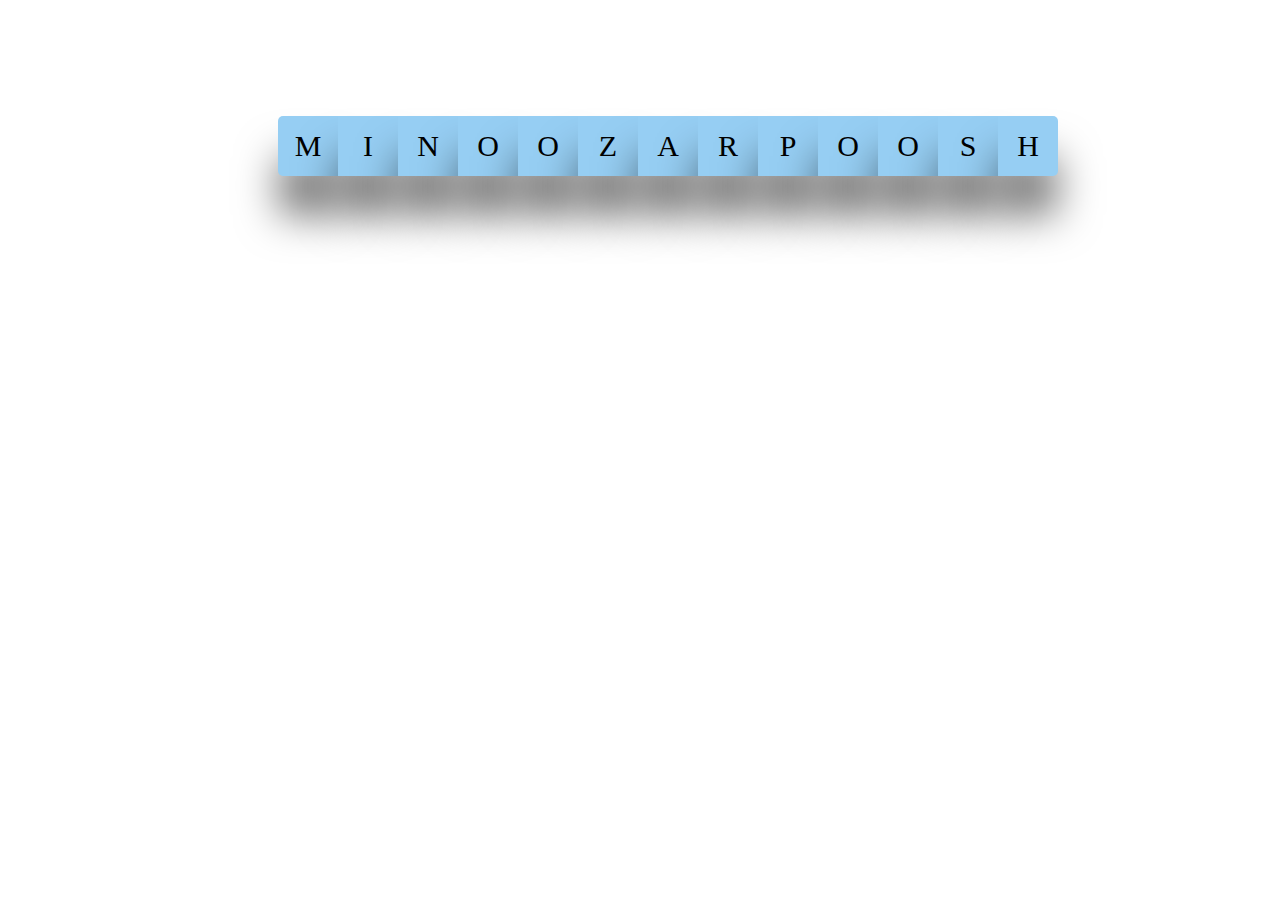
==== 05/index.html @ 04784a04 "first commite" ====
<!DOCTYPE html>
<html lang="en">
<head>
    <meta charset="UTF-8">
    <meta http-equiv="X-UA-Compatible" content="IE=edge">
    <meta name="viewport" content="width=device-width, initial-scale=1.0">
    <link rel="stylesheet" href="./style.css">
    <title>Document</title>
</head>
<body>
    <section>
        <ul>
            <li>M</li>
            <li>I</li>
            <li>N</li>
            <li>O</li>
            <li>O</li>
            <li>Z</li>
            <li>A</li>
            <li>R</li>
            <li>P</li>
            <li>O</li>
            <li>O</li>
            <li>S</li>
            <li>H</li>
        </ul>
    </section>
</body>
</html>
---- 05/style.css ----
body{
    display: flex;
    justify-content: center;
    align-items: center;
    width: 100%;
    margin-top: 100px;
}
ul{
    list-style: none;
    display: flex;
    justify-content: center;
}
ul li{
    width: 60px;
    height: 60px;
    background-color: #96cef3;
    color: black;
    font-size: 30px;
    display: flex;
    justify-content: center;
    align-items: center;
    box-shadow: 0 40px 40px rgba(0, 0, 0, 0.51);
    transition: transform 0.3s ease-in-out;
}
ul li:first-child{
    border-radius:5px 0 0 5px ;

}
ul li:last-child{
    border-radius: 0 5px  5px  0;
}
ul:hover li:nth-child(odd){
    transform: skewY(15deg);
}
ul:hover li:nth-child(even){
    transform: skewY(-15deg);
}
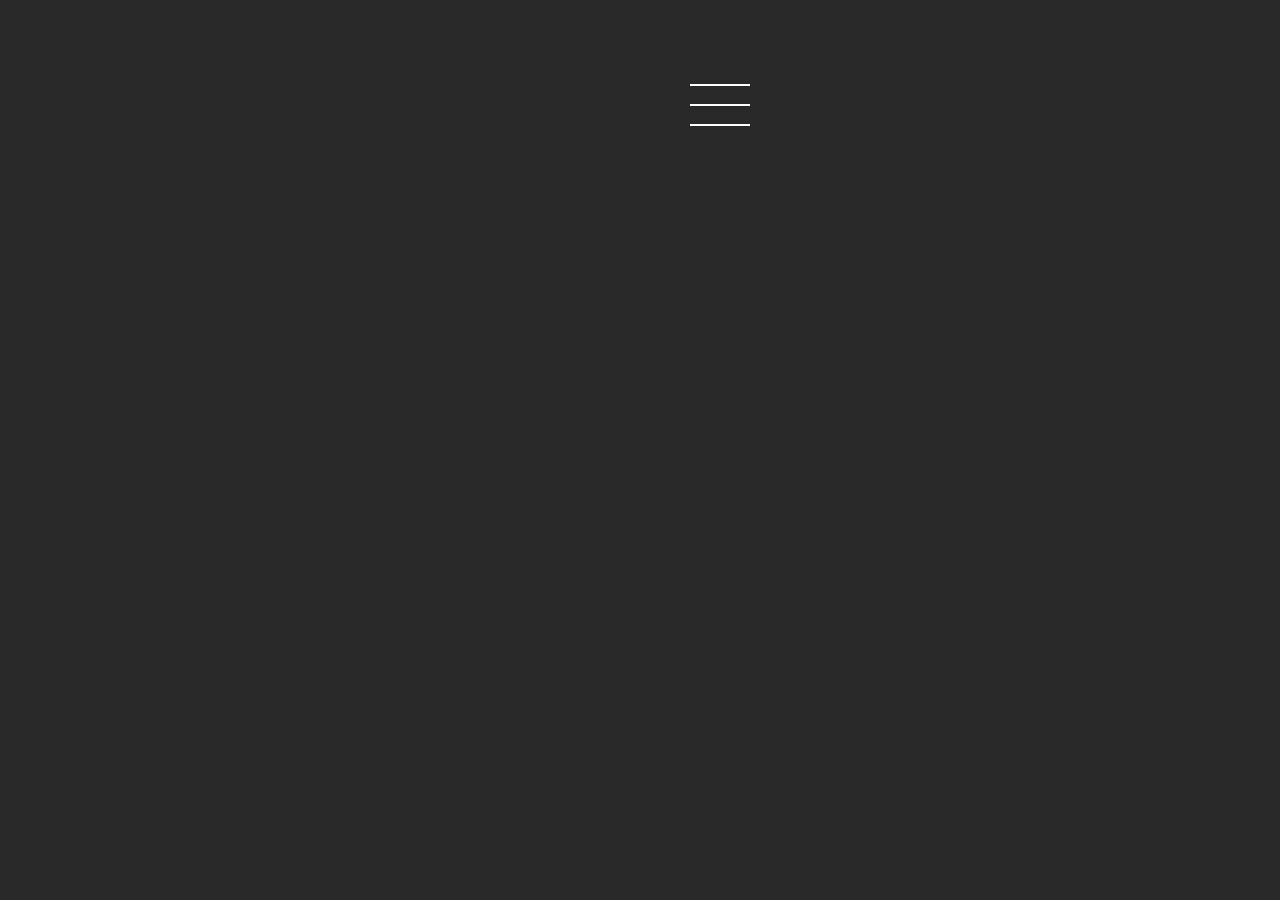
==== commit 8c4de256: "names" ====
--- a/05/index.html
+++ b/05/index.html
@@ -9,21 +9,9 @@
 </head>
 <body>
     <section>
-        <ul>
-            <li>M</li>
-            <li>I</li>
-            <li>N</li>
-            <li>O</li>
-            <li>O</li>
-            <li>Z</li>
-            <li>A</li>
-            <li>R</li>
-            <li>P</li>
-            <li>O</li>
-            <li>O</li>
-            <li>S</li>
-            <li>H</li>
-        </ul>
+        <a href="" class="menu">
+            <span></span>
+        </a>
     </section>
 </body>
 </html>--- a/05/style.css
+++ b/05/style.css
@@ -1,37 +1,53 @@
-body{
-    display: flex;
-    justify-content: center;
-    align-items: center;
-    width: 100%;
-    margin-top: 100px;
+body {
+  background-color: #292929;
 }
-ul{
-    list-style: none;
-    display: flex;
-    justify-content: center;
+section {
+  width: 100%;
+  margin: 80px;
+  display: flex;
+  justify-content: center;
+  align-items: center;
 }
-ul li{
-    width: 60px;
-    height: 60px;
-    background-color: #96cef3;
-    color: black;
-    font-size: 30px;
-    display: flex;
-    justify-content: center;
-    align-items: center;
-    box-shadow: 0 40px 40px rgba(0, 0, 0, 0.51);
-    transition: transform 0.3s ease-in-out;
+a.menu {
+  display: flex;
+  justify-content: center;
+  align-items: center;
+  width: 60px;
+  height: 50px;
+  position: relative;
+  transition: 0.3s transform ease-in-out;
 }
-ul li:first-child{
-    border-radius:5px 0 0 5px ;
+a.menu span {
+  width: 60px;
+  height: 2px;
+  background-color: white;
+  position: relative;
+}
+a.menu span::before,
+a.menu span::after {
+  background-color: white;
+  position: absolute;
+  content: "";
+  left: 0;
+  height: 2px;
+  width: 100%;
+  transition: 0.2s transform ease-in-out;
+  transform-origin: center right;
+}
+a.menu span::before {
+  transform: translateY(-20px);
+}
+a.menu span::after {
+  transform: translateY(20px);
+}
+a.menu:hover span::before {
+  transform: scale(0.6) translateY(0px) rotate(45deg);
+}
+a.menu:hover span::after {
+  transform: scale(0.6) translateY(0px) rotate(-45deg);
+}
 
+a.menu:hover {
+  transform: rotate(90deg);
+  transition-delay: 0.3s;
 }
-ul li:last-child{
-    border-radius: 0 5px  5px  0;
-}
-ul:hover li:nth-child(odd){
-    transform: skewY(15deg);
-}
-ul:hover li:nth-child(even){
-    transform: skewY(-15deg);
-}